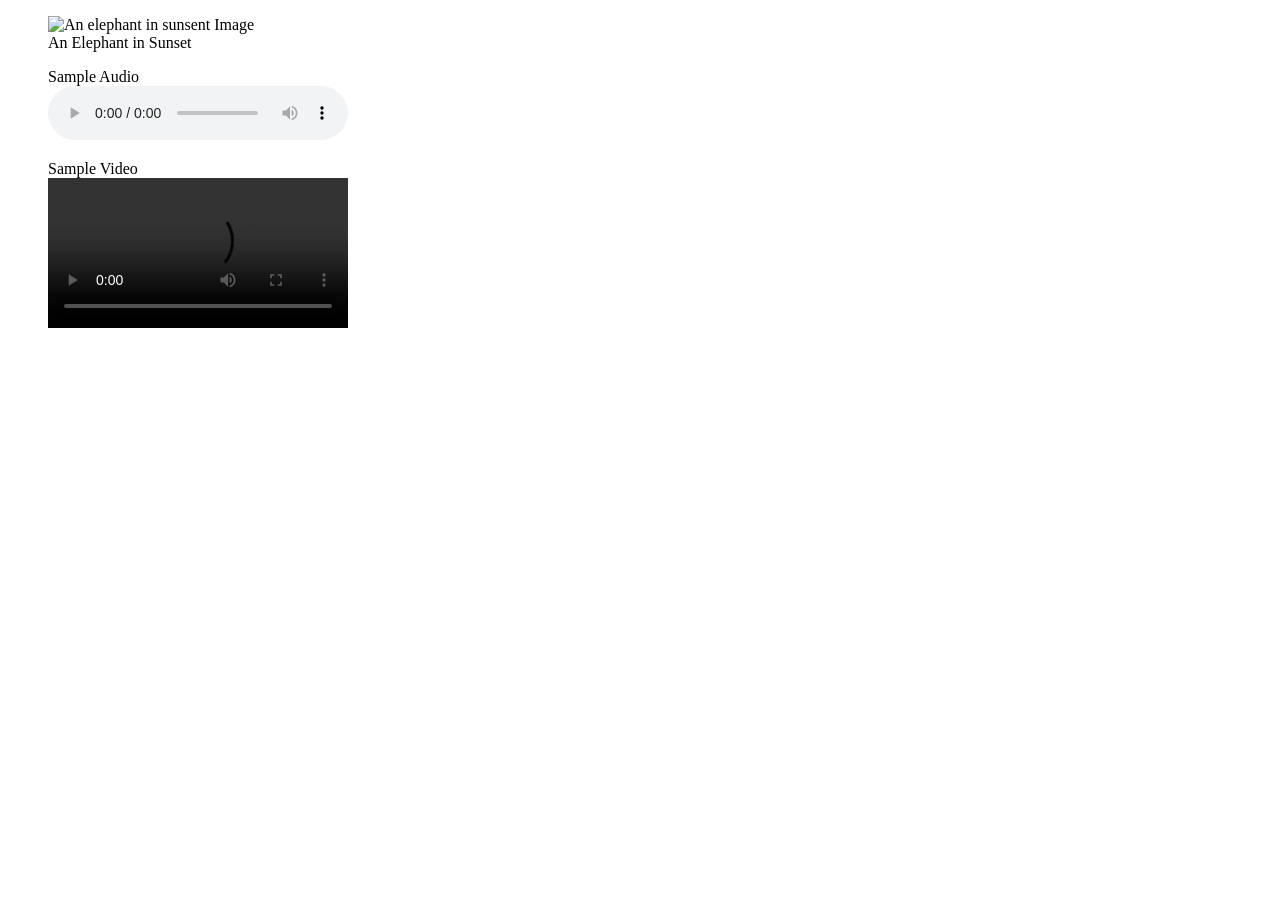
==== html/06_media.html @ 0bf57054 "HTML basic codes added" ====
<!DOCTYPE html>
<html lang="en">
<head>
    <meta charset="UTF-8">
    <meta name="viewport" content="width=device-width, initial-scale=1.0">
    <title>Document</title>
</head>
<body>
    <figure>
        <img src="https://interactive-examples.mdn.mozilla.net/media/cc0-images/elephant-660-480.jpg" alt="An elephant in sunsent Image">
        <figcaption>An Elephant in Sunset</figcaption>
    </figure>
    <figure>
        <figcaption>Sample Audio</figcaption>
        <audio controls src="http://commondatastorage.googleapis.com/codeskulptor-assets/week7-brrring.m4a">
        </audio>
    </figure>
    <figure>
        <figcaption>Sample Video</figcaption>
        <video controls width=300 src="https://videos.pexels.com/video-files/4114797/4114797-uhd_2560_1440_25fps.mp4"></video>
    </figure>
</body>
</html>
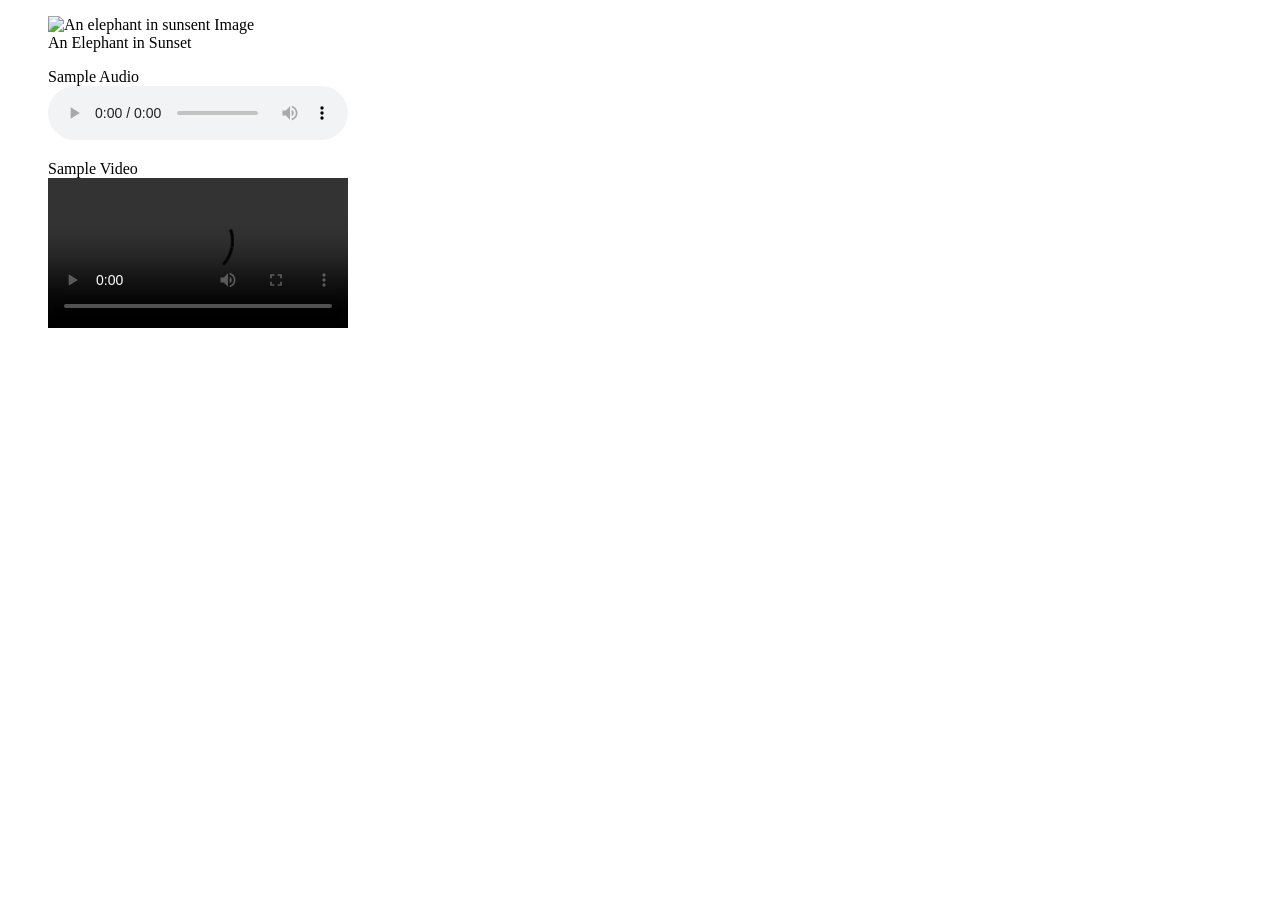
==== commit 596ca9bd: "Basic CSS code." ====
--- a/html/06_media.html
+++ b/html/06_media.html
@@ -1,23 +1,23 @@
 <!DOCTYPE html>
 <html lang="en">
-<head>
-    <meta charset="UTF-8">
-    <meta name="viewport" content="width=device-width, initial-scale=1.0">
-    <title>Document</title>
-</head>
-<body>
-    <figure>
-        <img src="https://interactive-examples.mdn.mozilla.net/media/cc0-images/elephant-660-480.jpg" alt="An elephant in sunsent Image">
-        <figcaption>An Elephant in Sunset</figcaption>
-    </figure>
-    <figure>
-        <figcaption>Sample Audio</figcaption>
-        <audio controls src="http://commondatastorage.googleapis.com/codeskulptor-assets/week7-brrring.m4a">
-        </audio>
-    </figure>
-    <figure>
-        <figcaption>Sample Video</figcaption>
-        <video controls width=300 src="https://videos.pexels.com/video-files/4114797/4114797-uhd_2560_1440_25fps.mp4"></video>
-    </figure>
-</body>
+    <head>
+        <meta charset="UTF-8">
+        <meta name="viewport" content="width=device-width, initial-scale=1.0">
+        <title>Document</title>
+    </head>
+    <body>
+        <figure>
+            <img width=300 src="https://interactive-examples.mdn.mozilla.net/media/cc0-images/elephant-660-480.jpg" alt="An elephant in sunsent Image">
+            <figcaption>An Elephant in Sunset</figcaption>
+        </figure>
+        <figure>
+            <figcaption>Sample Audio</figcaption>
+            <audio controls src="http://commondatastorage.googleapis.com/codeskulptor-assets/week7-brrring.m4a">
+            </audio>
+        </figure>
+        <figure>
+            <figcaption>Sample Video</figcaption>
+            <video controls width=300 src="https://videos.pexels.com/video-files/4114797/4114797-uhd_2560_1440_25fps.mp4"></video>
+        </figure>
+    </body>
 </html>
